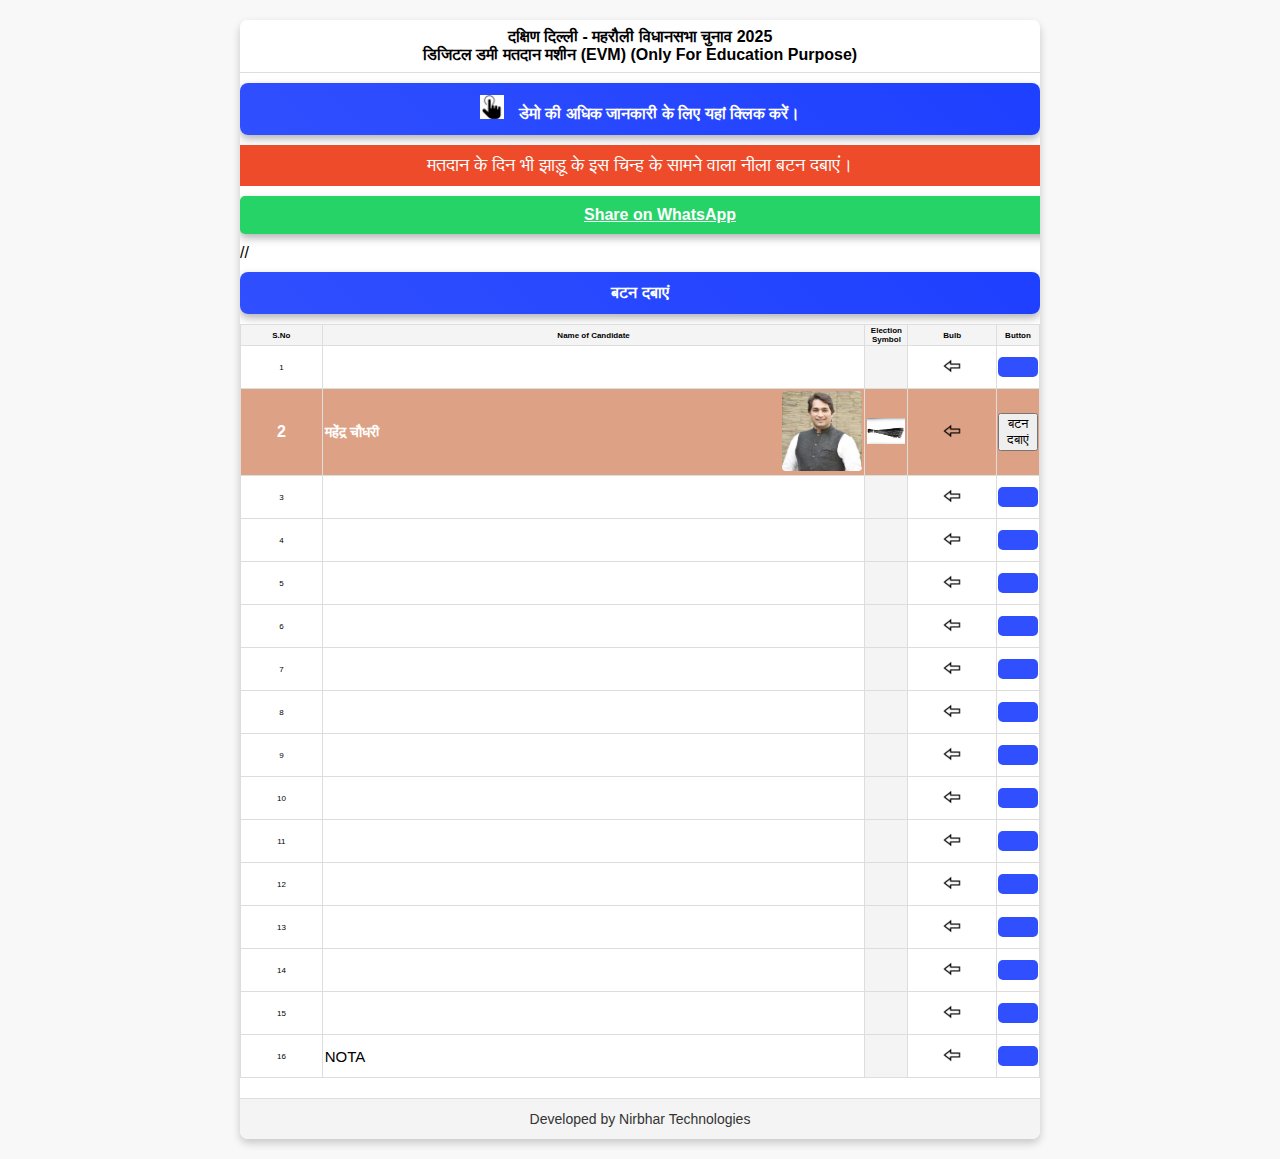
==== test.html @ 09e885a6 "Create test.html" ====
<!DOCTYPE html>
<html lang="en">

<head>
    <meta charset="UTF-8">
    <meta name="viewport" content="width=device-width, initial-scale=1.0">
    <title>Digital Dummy Election Voting</title>
    <style>
        body {
            font-family: Arial, sans-serif;
            margin: 0;
            padding: 20px;
            background-color: #f8f8f8;

        }
        .container {
            max-width: 800px;
            margin: auto;
            background: white;
            border-radius: 8px;
            box-shadow: 0 4px 8px rgba(0, 0, 0, 0.2);
            overflow: hidden;
            
        }
        .main-title {
            text-align: center;
            font-size: 16px;
            font-weight: bold;
            padding: 8px;
            background-color: #ffffff;
            color: #000000;
            border-bottom: 1px solid #ddd;
        }
        .instructions {
            background-color: #2c80ff;
            color: white;
            text-align: center;
            padding: 10px;
            font-size: 14px;
        }
        .header {
            background-color: #ee4b2b;
            color: white;
            padding: 10px;
            text-align: center;
            font-size: 18px;
        }
        table {
            width: 100%;
            border-collapse: collapse;
            background-color: #ffffff;
        }
        th, td {
           
            border: 1px solid #ddd;
            text-align: center;
            font-size: 8px;
        }
        th {
            background-color: #f4f4f4;
        }
        .candidate-row {
            background-color: #dda285;
            color: white;
            font-weight: bold;
        }
        .symbol-column {
            width: 40px; /* Reducing the width of the Election Symbol column */
        }
        .button-column {
            width: 40px; /* Reducing the width of the Election Symbol column */
        }
        .symbol-img {
            width: 38px;
            height: auto;
        }
        .candidate-img {
            width: 80px;
            height: 80px;
            border-radius: 4px;
        }
        .buttoncan {
            background-color: #304FFE;
            color: white;
            padding: 5px 5px;
            border-radius: 5px;
            cursor: pointer;
            border: none;
            font-weight: bold;
            font-size: 8px;
            width: 100%;
            display: block;
            margin: 10px 0;
        }
        .button {
            background-color: #304FFE;
            color: white;
            padding: 5px 5px;
            border-radius: 5px;
            cursor: pointer;
            border: none;
            font-weight: bold;
            height: 20px;
            font-size: 8px;
            width: 100%;
            display: block;
            margin: 10px 0;
        }
        .buttoncan:hover {
            background-color: #1e40ff;
        }
        .bulb-img {
            width: 20px;
            height: auto;
        }
        .whatsapp-btn {
            background-color: #25D366;
            color: white;
            padding: 10px 20px;
            border-radius: 5px;
            cursor: pointer;
            border: none;
            font-weight: bold;
            width: 100%;
            display: block;
            margin: 10px 0;
            text-align: center;
            transition: transform 0.2s ease, box-shadow 0.2s ease; /* Smooth hover effect */
    box-shadow: 0 4px 8px rgba(0, 0, 0, 0.3); /* Adds depth */
    animation: pulse 1.5s infinite; /* Attention-grabbing pulse */
        }
        .whatsapp-btn:hover {
            background-color: #128C7E;
           
        }
        .footer {
            display: flex;
            justify-content: space-between;
            align-items: center;
            padding: 10px 20px;
            background-color: #f4f4f4;
            color: #333;
            font-size: 14px;
            border-top: 1px solid #ddd;
            margin-top: 20px;
        }
        .footer-left, .footer-center, .footer-right {
            flex: 1;
            text-align: center;
        }
        .footer-left {
            text-align: left;
        }
        .footer-right {
            text-align: right;
        }
        #overlay {
            position: fixed;
            top: 0;
            left: 0;
            width: 100%;
            height: 100%;
            background-color: rgba(0, 0, 0, 0.7);
            display: none;
            justify-content: center;
            align-items: flex-start;
            z-index: 1000;
        }

        /* Animated image styling */
        #animated-image {
            position: absolute;
            top: -100px; /* Starts above the screen */
            animation: slideDown 2s forwards; /* Animates down */
        }

        /* Slide down animation */
        @keyframes slideDown {
            from { top: -100px; }
            to { top: 20%; } /* Ends near the center of the screen */
        }
#special-button {
    background: linear-gradient(45deg, #304FFE, #1e40ff);
    color: white;
    padding: 12px 24px; /* Slightly larger for emphasis */
    border-radius: 8px;
    cursor: pointer;
    border: none;
    font-weight: bold;
    font-size: 16px;
    width: 100%;
    display: block;
    margin: 10px 0;
    transition: transform 0.2s ease, box-shadow 0.2s ease; /* Smooth hover effect */
    box-shadow: 0 4px 8px rgba(0, 0, 0, 0.3); /* Adds depth */
    animation: pulse 1.5s infinite; /* Attention-grabbing pulse */
}

#special-button:hover {
    background: linear-gradient(45deg, #1e40ff, #304FFE);
    transform: scale(1.05); /* Slight enlargement on hover */
    box-shadow: 0 6px 12px rgba(0, 0, 0, 0.4); /* Enhanced shadow on hover */
}
.button-gif {
    width: 24px; /* Set width of the GIF */
    height: 24px; /* Set height of the GIF */
    margin-right: 10px; /* Space between GIF and text */
}


@keyframes pulse {
    0%, 100% {
        transform: scale(1);
    }
    50% {
        transform: scale(1.05);
    }
}

@media (max-width: 600px) {
    #special-button {
        padding: 8px 16px; /* Adjusted for smaller screens */
        font-size: 14px;
    }
    .button-gif {
        width: 20px;
        height: 20px;
    }
}

        
    </style>
</head>

<body>
    <div class="container">
        <div class="main-title">
            दक्षिण दिल्ली - महरौली विधानसभा चुनाव 2025<br>
            डिजिटल डमी मतदान मशीन (EVM) (Only For Education Purpose)
        </div>

        <button id="special-button" onclick="playSound()">
            <img src="images/click.gif" alt="GIF" class="button-gif">
            डेमो की अधिक जानकारी के लिए यहां क्लिक करें।
        </button>

        <div class="header">
            मतदान के दिन भी झाड़ू के इस चिन्ह के सामने वाला नीला बटन दबाएं।
        </div>

         <!-- WhatsApp Share Button -->
		<a href="https://wa.me/?text=%e0%a4%a8%e0%a4%ae%e0%a4%b8%e0%a5%8d%e0%a4%95%e0%a4%be%e0%a4%b0,%0a%e0%a4%a1%e0%a5%87%e0%a4%ae%e0%a5%8b%20%e0%a4%ae%e0%a4%a4%e0%a4%a6%e0%a4%be%e0%a4%a8%20%e0%a4%95%e0%a4%b0%e0%a4%a8%e0%a5%87%20%e0%a4%95%e0%a5%87%20%e0%a4%b2%e0%a4%bf%e0%a4%8f%20%e0%a4%a8%e0%a5%80%e0%a4%9a%e0%a5%87%20%e0%a4%a6%e0%a4%bf%e0%a4%8f%20%e0%a4%97%e0%a4%8f%20%e0%a4%b2%e0%a4%bf%e0%a4%82%e0%a4%95%20%e0%a4%aa%e0%a4%b0%20%e0%a4%95%e0%a5%8d%e0%a4%b2%e0%a4%bf%e0%a4%95%20%e0%a4%95%e0%a4%b0%e0%a5%87%e0%a4%82।%0a%0ahttps://nirbhartechnologies.github.io/Nirbhar-website/Mahendra.html%0a%0a*%e0%a4%ae%e0%a4%b9%e0%a5%87%e0%a4%82%e0%a4%a6%e0%a5%8d%e0%a4%b0%20%e0%a4%9a%e0%a5%8c%e0%a4%a7%e0%a4%b0%e0%a5%80*%0a*%e0%a4%86%e0%a4%ae%20%e0%a4%86%e0%a4%a6%e0%a4%ae%e0%a5%80%20%e0%a4%aa%e0%a4%be%e0%a4%b0%e0%a5%8d%e0%a4%9f%e0%a5%80%20%e0%a4%95%e0%a5%87%20%e0%a4%85%e0%a4%a7%e0%a4%bf%e0%a4%95%e0%a5%83%e0%a4%a4%20%e0%a4%89%e0%a4%ae%e0%a5%8d%e0%a4%ae%e0%a5%80%e0%a4%a6%e0%a4%b5%e0%a4%be%e0%a4%b0*%0a*%e0%a4%ae%e0%a4%b9%e0%a4%b0%e0%a5%8c%e0%a4%b2%e0%a5%80%20-%20%e0%a4%b5%e0%a4%bf%e0%a4%a7%e0%a4%be%e0%a4%a8%e0%a4%b8%e0%a4%ad%e0%a4%be%20%e0%a4%9a%e0%a5%81%e0%a4%a8%e0%a4%be%e0%a4%b5%202025%20%e0%a4%a6%e0%a4%bf%e0%a4%b2%e0%a5%8d%e0%a4%b2%e0%a5%80*" class="whatsapp-btn" target="_blank">Share on WhatsApp</a>
	<table>
            <thead>
                <tr>
                    <th>S.No</th>
                    <th>Name of Candidate</th>
                    <th>Election Symbol</th>
                    <th>Bulb</th>
                    <th>Button</th>
                </tr>
            </thead>
            <tbody>
                <tr>
                    <td>1</td>
                    <td>
                        <table style="width: 100%; border: none;">
                            <tr>
                                <td style="text-align: left; border: none;">  <!-- Empty cell for Name -->  </td>
                                <td style="text-align: right; border: none;">
                                      <!-- Empty cell for Candidate Image -->
                                </td>
                            </tr>
                        </table>
                    </td>
                    <th class="symbol-column">  <!-- Empty cell for Symbol Image --></th>
                    <td><img class="bulb-img" src="images/leftarrow.png" alt="Bulb" id="bulb-1"></td>
                    <td><button class="button" onclick="errorbeep()"></button></td>
                </tr>
                <tr class="candidate-row">
                    <td style="font-size: 16px;">2</td>
                    <td>
                        <table style="width: 100%; border: none;">
                            <tr>
                                <td style="text-align: left; font-size: 14px; background-color: #dda285; border: none;">महेंद्र चौधरी</td>
                                <td style="text-align: right; border: none;  background-color: #dda285;">
                                    <img class="candidate-img" src="images/candidateks.png" alt="Candidate Image">
                                </td>
                            </tr>
                        </table>
                    </td>
                    <td class="symbol-column"><img class="symbol-img" src="images/symbolks.png" alt="Symbol"></td>
                    <td><img class="bulb-img" src="images/leftarrow.png" alt="Bulb" id="bulb-0"></td>
                    <td class="button-column"><button id="button1" onclick="handleClick('button1')">बटन दबाएं</button></td>
                      //<button id="special-button" class="buttoncan" onclick="changeBulbImage(0)">बटन दबाएं</button></td>
                      
                </tr>
                <tr>
                    <tr>
                        <td>3</td>
                        <td>
                            <table style="width: 100%; border: none;">
                                <tr>
                                    <td style="text-align: left; border: none;">  <!-- Empty cell for Name -->  </td>
                                    <td style="text-align: right; border: none;">
                                          <!-- Empty cell for Candidate Image -->
                                    </td>
                                </tr>
                            </table>
                        </td>
                        <th class="symbol-column">  <!-- Empty cell for Symbol Image --></th>
                        <td><img class="bulb-img" src="images/leftarrow.png" alt="Bulb" id="bulb-1"></td>
                        <td><button  class="button" onclick="errorbeep()"></button></td>
                    </tr>
                    <tr>
                        <td>4</td>
                        <td>
                            <table style="width: 100%; border: none;">
                                <tr>
                                    <td style="text-align: left; border: none;">  <!-- Empty cell for Name -->  </td>
                                    <td style="text-align: right; border: none;">
                                          <!-- Empty cell for Candidate Image -->
                                    </td>
                                </tr>
                            </table>
                        </td>
                        <th class="symbol-column">  <!-- Empty cell for Symbol Image --></th>
                        <td><img class="bulb-img" src="images/leftarrow.png" alt="Bulb" id="bulb-1"></td>
                        <td><button class="button" onclick="errorbeep()"></button></td>
                    </tr>
                    <tr>
                        <td>5</td>
                        <td>
                            <table style="width: 100%; border: none;">
                                <tr>
                                    <td style="text-align: left; border: none;">  <!-- Empty cell for Name -->  </td>
                                    <td style="text-align: right; border: none;">
                                          <!-- Empty cell for Candidate Image -->
                                    </td>
                                </tr>
                            </table>
                        </td>
                        <th class="symbol-column">  <!-- Empty cell for Symbol Image --></th>
                        <td><img class="bulb-img" src="images/leftarrow.png" alt="Bulb" id="bulb-1"></td>
                        <td><button class="button" onclick="errorbeep()"></button></td>
                    </tr>
                    <tr>
                        <td>6</td>
                        <td>
                            <table style="width: 100%; border: none;">
                                <tr>
                                    <td style="text-align: left; border: none;">  <!-- Empty cell for Name -->  </td>
                                    <td style="text-align: right; border: none;">
                                          <!-- Empty cell for Candidate Image -->
                                    </td>
                                </tr>
                            </table>
                        </td>
                        <th class="symbol-column">  <!-- Empty cell for Symbol Image --></th>
                        <td><img class="bulb-img" src="images/leftarrow.png" alt="Bulb" id="bulb-1"></td>
                        <td><button class="button" onclick="errorbeep()"></button></td>
                    </tr>
                    <tr>
                        <td>7</td>
                        <td>
                            <table style="width: 100%; border: none;">
                                <tr>
                                    <td style="text-align: left; border: none;">  <!-- Empty cell for Name -->  </td>
                                    <td style="text-align: right; border: none;">
                                          <!-- Empty cell for Candidate Image -->
                                    </td>
                                </tr>
                            </table>
                        </td>
                        <th class="symbol-column">  <!-- Empty cell for Symbol Image --></th>
                        <td><img class="bulb-img" src="images/leftarrow.png" alt="Bulb" id="bulb-1"></td>
                        <td><button class="button" onclick="errorbeep()"></button></td>
                    </tr>
                    <tr>
                        <td>8</td>
                        <td>
                            <table style="width: 100%; border: none;">
                                <tr>
                                    <td style="text-align: left; border: none;">  <!-- Empty cell for Name -->  </td>
                                    <td style="text-align: right; border: none;">
                                          <!-- Empty cell for Candidate Image -->
                                    </td>
                                </tr>
                            </table>
                        </td>
                        <th class="symbol-column">  <!-- Empty cell for Symbol Image --></th>
                        <td><img class="bulb-img" src="images/leftarrow.png" alt="Bulb" id="bulb-1"></td>
                        <td><button class="button" onclick="errorbeep()"></button></td>
                    </tr>
                    <tr>
                        <td>9</td>
                        <td>
                            <table style="width: 100%; border: none;">
                                <tr>
                                    <td style="text-align: left; border: none;">  <!-- Empty cell for Name -->  </td>
                                    <td style="text-align: right; border: none;">
                                          <!-- Empty cell for Candidate Image -->
                                    </td>
                                </tr>
                            </table>
                        </td>
                        <th class="symbol-column">  <!-- Empty cell for Symbol Image --></th>
                        <td><img class="bulb-img" src="images/leftarrow.png" alt="Bulb" id="bulb-1"></td>
                        <td><button class="button" onclick="errorbeep()"></button></td>
                    </tr>
                    <tr>
                        <td>10</td>
                        <td>
                            <table style="width: 100%; border: none;">
                                <tr>
                                    <td style="text-align: left; border: none;">  <!-- Empty cell for Name -->  </td>
                                    <td style="text-align: right; border: none;">
                                          <!-- Empty cell for Candidate Image -->
                                    </td>
                                </tr>
                            </table>
                        </td>
                        <th class="symbol-column">  <!-- Empty cell for Symbol Image --></th>
                        <td><img class="bulb-img" src="images/leftarrow.png" alt="Bulb" id="bulb-1"></td>
                        <td><button class="button" onclick="errorbeep()"></button></td>
                    </tr>
                    <tr>
                        <td>11</td>
                        <td>
                            <table style="width: 100%; border: none;">
                                <tr>
                                    <td style="text-align: left; border: none;">  <!-- Empty cell for Name -->  </td>
                                    <td style="text-align: right; border: none;">
                                          <!-- Empty cell for Candidate Image -->
                                    </td>
                                </tr>
                            </table>
                        </td>
                        <th class="symbol-column">  <!-- Empty cell for Symbol Image --></th>
                        <td><img class="bulb-img" src="images/leftarrow.png" alt="Bulb" id="bulb-1"></td>
                        <td><button class="button" onclick="errorbeep()"></button></td>
                    </tr>
                    <tr>
                        <td>12</td>
                        <td>
                            <table style="width: 100%; border: none;">
                                <tr>
                                    <td style="text-align: left; border: none;">  <!-- Empty cell for Name -->  </td>
                                    <td style="text-align: right; border: none;">
                                          <!-- Empty cell for Candidate Image -->
                                    </td>
                                </tr>
                            </table>
                        </td>
                        <th class="symbol-column">  <!-- Empty cell for Symbol Image --></th>
                        <td><img class="bulb-img" src="images/leftarrow.png" alt="Bulb" id="bulb-1"></td>
                        <td><button class="button" onclick="errorbeep()"></button></td>
                    </tr>
                    <tr>
                        <td>13</td>
                        <td>
                            <table style="width: 100%; border: none;">
                                <tr>
                                    <td style="text-align: left; border: none;">  <!-- Empty cell for Name -->  </td>
                                    <td style="text-align: right; border: none;">
                                          <!-- Empty cell for Candidate Image -->
                                    </td>
                                </tr>
                            </table>
                        </td>
                        <th class="symbol-column">  <!-- Empty cell for Symbol Image --></th>
                        <td><img class="bulb-img" src="images/leftarrow.png" alt="Bulb" id="bulb-1"></td>
                        <td><button class="button" onclick="errorbeep()"></button></td>
                    </tr>
                    <tr>
                        <td>14</td>
                        <td>
                            <table style="width: 100%; border: none;">
                                <tr>
                                    <td style="text-align: left; border: none;">  <!-- Empty cell for Name -->  </td>
                                    <td style="text-align: right; border: none;">
                                          <!-- Empty cell for Candidate Image -->
                                    </td>
                                </tr>
                            </table>
                        </td>
                        <th class="symbol-column">  <!-- Empty cell for Symbol Image --></th>
                        <td><img class="bulb-img" src="images/leftarrow.png" alt="Bulb" id="bulb-1"></td>
                        <td><button class="button" onclick="errorbeep()"></button></td>
                    </tr>
                    <tr>
                        <td>15</td>
                        <td>
                            <table style="width: 100%; border: none;">
                                <tr>
                                    <td style="text-align: left; border: none;">  <!-- Empty cell for Name -->  </td>
                                    <td style="text-align: right; border: none;">
                                          <!-- Empty cell for Candidate Image -->
                                    </td>
                                </tr>
                            </table>
                        </td>
                        <th class="symbol-column">  <!-- Empty cell for Symbol Image --></th>
                        <td><img class="bulb-img" src="images/leftarrow.png" alt="Bulb" id="bulb-1"></td>
                        <td><button class="button" onclick="errorbeep()"></button></td>
                    </tr>
                    <tr>
                        <td>16</td>
                        <td>
                            <table style="width: 100%; border: none;">
                                <tr>
                                    <td style="text-align: left; border: none; font-size: 15px;">  NOTA  </td>
                                    <td style="text-align: right; border: none;">
                                          <!-- Empty cell for Candidate Image -->
                                    </td>
                                </tr>
                            </table>
                        </td>
                        <th class="symbol-column">  <!-- Empty cell for Symbol Image --></th>
                        <td><img class="bulb-img" src="images/leftarrow.png" alt="Bulb" id="bulb-1"></td>
                        <td><button class="button" onclick="errorbeep()"></button></td>
                    </tr>
        
            </tbody>
        </table>

       
        
        <!-- Footer -->
        <div class="footer">
           
            <span class="footer-center">Developed by Nirbhar Technologies<br></span>
          <!-- Section to display the counter results -->
    <div id="results" style="margin-top: 20px; font-weight: bold;"></div>

        </div>
    </div> <!-- Close container div -->

    <div id="overlay" onclick="hideOverlay()">
        <img id="animated-image"  src="images/slipks.png" alt="Animated Image">
    </div>
    
    <script>

      // Initialize counters for each button
    let counters = {
    button1: 0,
    button2: 0,
    button3: 0
    };

    // Function to handle button clicks
    function handleClick(buttonId) {
    counters[buttonId]++; // Increment the counter for the clicked button
    updateCountersDisplay();
    }

    // Function to update the display of counters
    function updateCountersDisplay() {
    const resultDiv = document.getElementById('results'); // Find the results section
    resultDiv.innerHTML = `
        <p>Button 1 clicked: ${counters.button1} times</p>
        <p>Button 2 clicked: ${counters.button2} times</p>
        <p>Button 3 clicked: ${counters.button3} times</p>
    `;
}
        // Create an Audio object for the sound effect
        var beep = new Audio('images/beep.mp3'); // Replace with your sound URL
        var demo = new Audio('images/demoks.mp3');
        var donevoting = new Audio('images/donevoting.mp3');
        var error = new Audio('images/error.mp3');

        function showOverlay() {
            var overlay = document.getElementById('overlay');
            overlay.style.display = 'flex';  // Show the overlay

            // Hide the overlay after 3 seconds
            setTimeout(hideOverlay, 4000);
        }

        // Function to hide the overlay
        function hideOverlay() {
            var overlay = document.getElementById('overlay');
            overlay.style.display = 'none'; // Hide the overlay
        }


        // Function to change bulb image for a few seconds and play the sound
        function changeBulbImage(rowId) {
            // Play the sound
            beep.play();
            donevoting.play();

            // Get the bulb image element for the given row
            var bulbElement = document.getElementById('bulb-' + rowId);

            // Store the original bulb image src
            var originalSrc = bulbElement.src;

            // Change the bulb image to a different one
            bulbElement.src = "images/redleftarrow.png"; // New bulb image (can be replaced with actual image)

            // Revert back to the original image after 2 seconds
            setTimeout(function() {
                bulbElement.src = originalSrc;
            }, 2000); // 2000 milliseconds = 2 seconds

            setTimeout(showOverlay, 4000);

           /* showOverlay();*/
        }

        function errorbeep() {
            error.play();
        }

        // Function to play sound when the "मतदान के लिए सामने वाला नीला बटन दबाएं।" button is clicked
        function playSound() {
            demo.play();
        }
    </script>
</body>

</html>
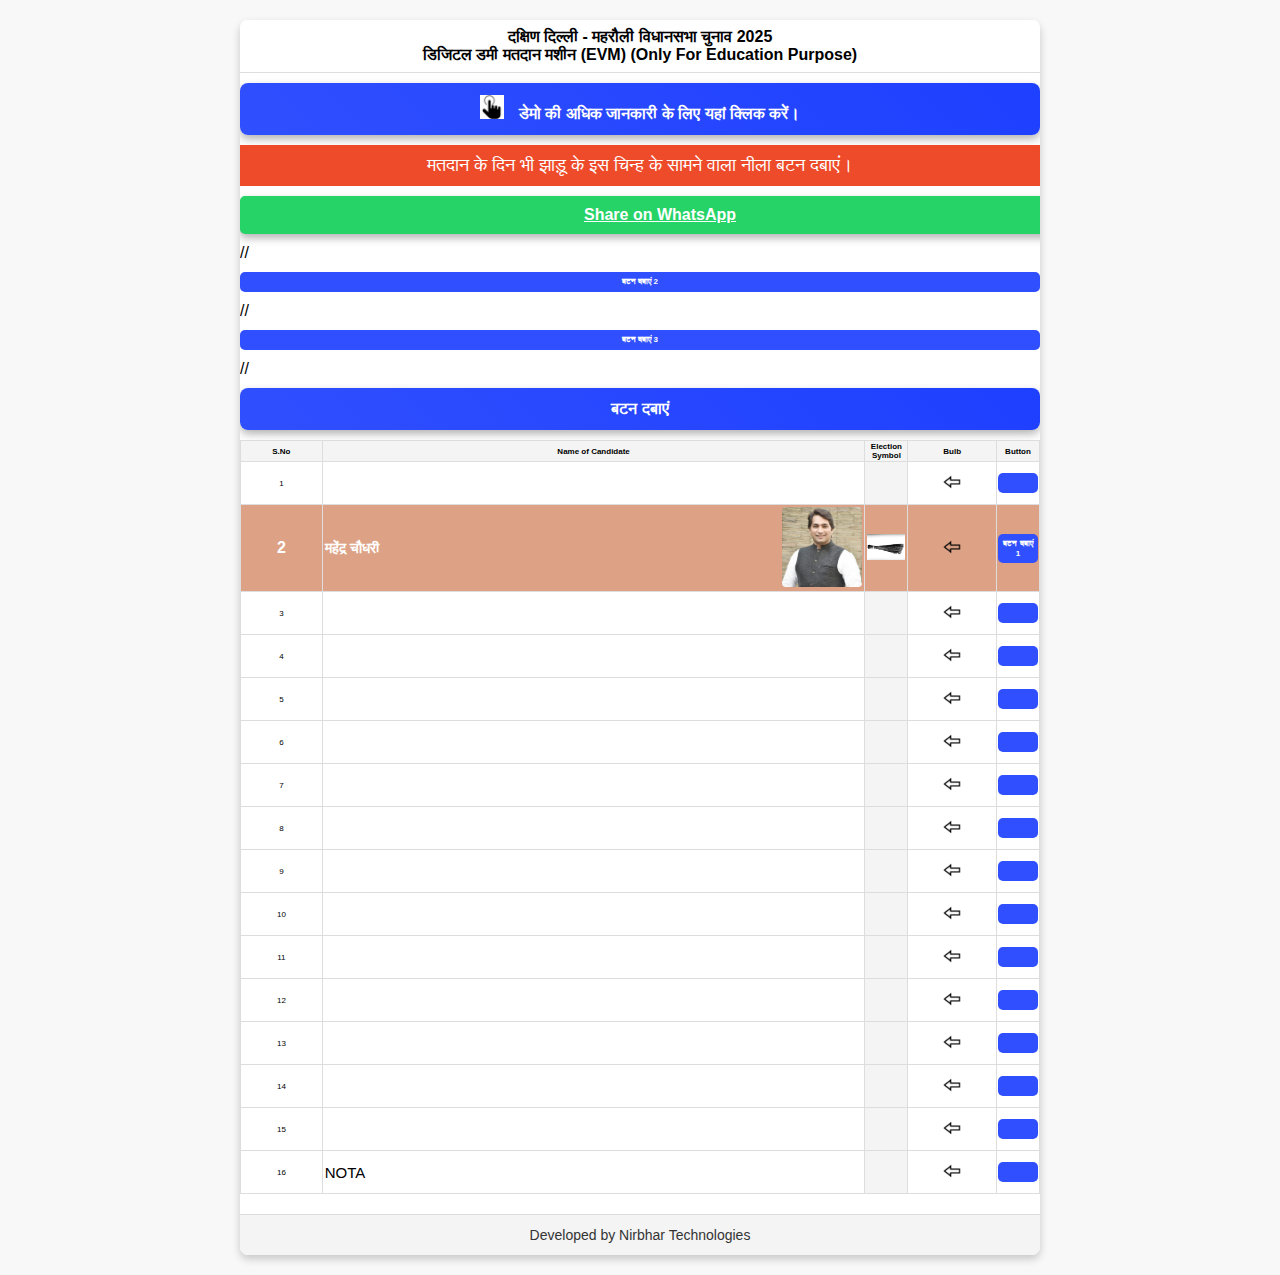
==== commit 204f7e22: "Update test.html" ====
--- a/test.html
+++ b/test.html
@@ -291,8 +291,11 @@
                     </td>
                     <td class="symbol-column"><img class="symbol-img" src="images/symbolks.png" alt="Symbol"></td>
                     <td><img class="bulb-img" src="images/leftarrow.png" alt="Bulb" id="bulb-0"></td>
-                    <td class="button-column"><button id="button1" onclick="handleClick('button1')">बटन दबाएं</button></td>
-                      //<button id="special-button" class="buttoncan" onclick="changeBulbImage(0)">बटन दबाएं</button></td>
+                    <td class="button-column"><button id="button1" class="buttoncan" onclick="changeBulbImage(0)">बटन दबाएं 1</button></td>
+                      <!-- Buttons with unique onclick handlers -->
+			//<button id="button2" class="buttoncan" onclick="changeBulbImage(1)">बटन दबाएं 2</button>
+			//<button id="button3" class="buttoncan" onclick="changeBulbImage(2)">बटन दबाएं 3</button>
+			//<button id="special-button" class="buttoncan" onclick="changeBulbImage(0)">बटन दबाएं</button></td>
                       
                 </tr>
                 <tr>
@@ -542,27 +545,31 @@
     
     <script>
 
-      // Initialize counters for each button
-    let counters = {
-    button1: 0,
-    button2: 0,
-    button3: 0
-    };
-
-    // Function to handle button clicks
-    function handleClick(buttonId) {
-    counters[buttonId]++; // Increment the counter for the clicked button
-    updateCountersDisplay();
+   	// Initialize counters for each button
+	let buttonClickCounts = [0, 0, 0]; // Array to store click counts for each button
+
+	// Function to handle button click and include existing functionality
+	function changeBulbImage(index) {
+ 	// Increment the click counter for the respective button
+ 	buttonClickCounts[index]++;
+
+    	// Perform the existing functionality (if any)
+    	console.log(`Button ${index + 1} clicked.`);
+
+    	// Update the click counter display
+    	updateClickCounters();
+	}
+
+	// Function to display the updated click counts
+	function updateClickCounters() {
+    	const counterDisplay = document.getElementById("counter-display");
+    	if (counterDisplay) {
+        counterDisplay.innerHTML = `
+            <p>1 ${buttonClickCounts[0]} </p>
+            <p>2 ${buttonClickCounts[1]} </p>
+            <p>3 ${buttonClickCounts[2]} </p>
+        `;
     }
-
-    // Function to update the display of counters
-    function updateCountersDisplay() {
-    const resultDiv = document.getElementById('results'); // Find the results section
-    resultDiv.innerHTML = `
-        <p>Button 1 clicked: ${counters.button1} times</p>
-        <p>Button 2 clicked: ${counters.button2} times</p>
-        <p>Button 3 clicked: ${counters.button3} times</p>
-    `;
 }
         // Create an Audio object for the sound effect
         var beep = new Audio('images/beep.mp3'); // Replace with your sound URL
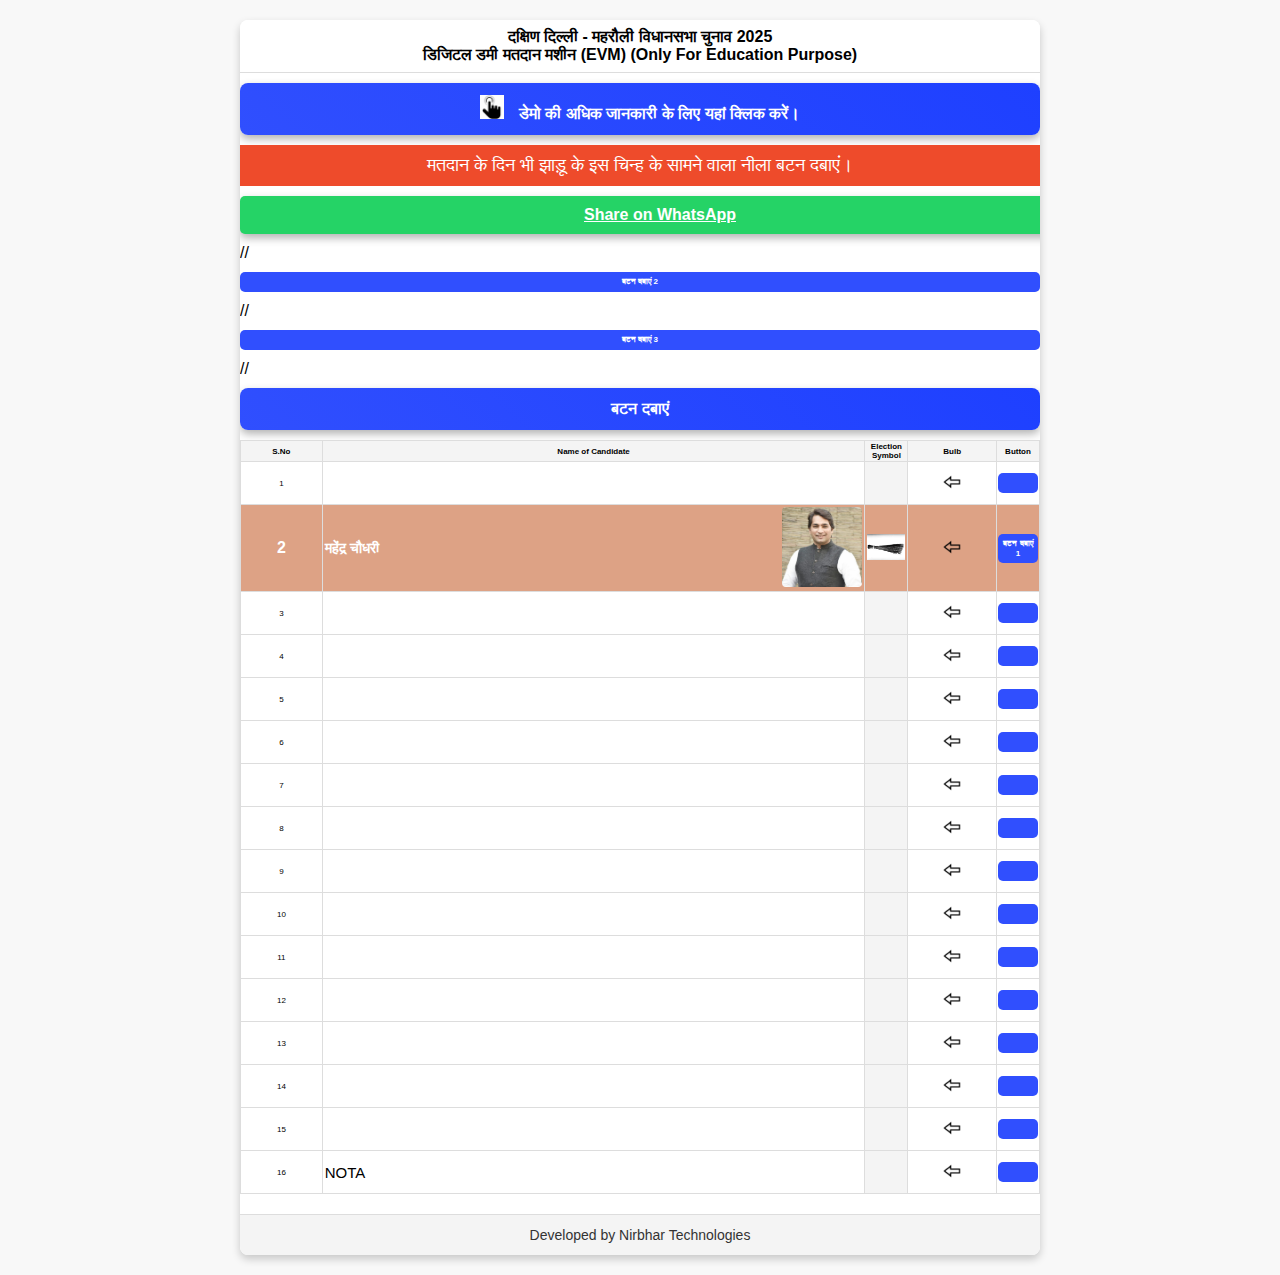
==== commit ce68e645: "Update test.html" ====
--- a/test.html
+++ b/test.html
@@ -533,8 +533,7 @@
         <div class="footer">
            
             <span class="footer-center">Developed by Nirbhar Technologies<br></span>
-          <!-- Section to display the counter results -->
-    <div id="results" style="margin-top: 20px; font-weight: bold;"></div>
+       <div id="counter-display" style="margin-top: 20px; font-weight: bold;"></div>
 
         </div>
     </div> <!-- Close container div -->
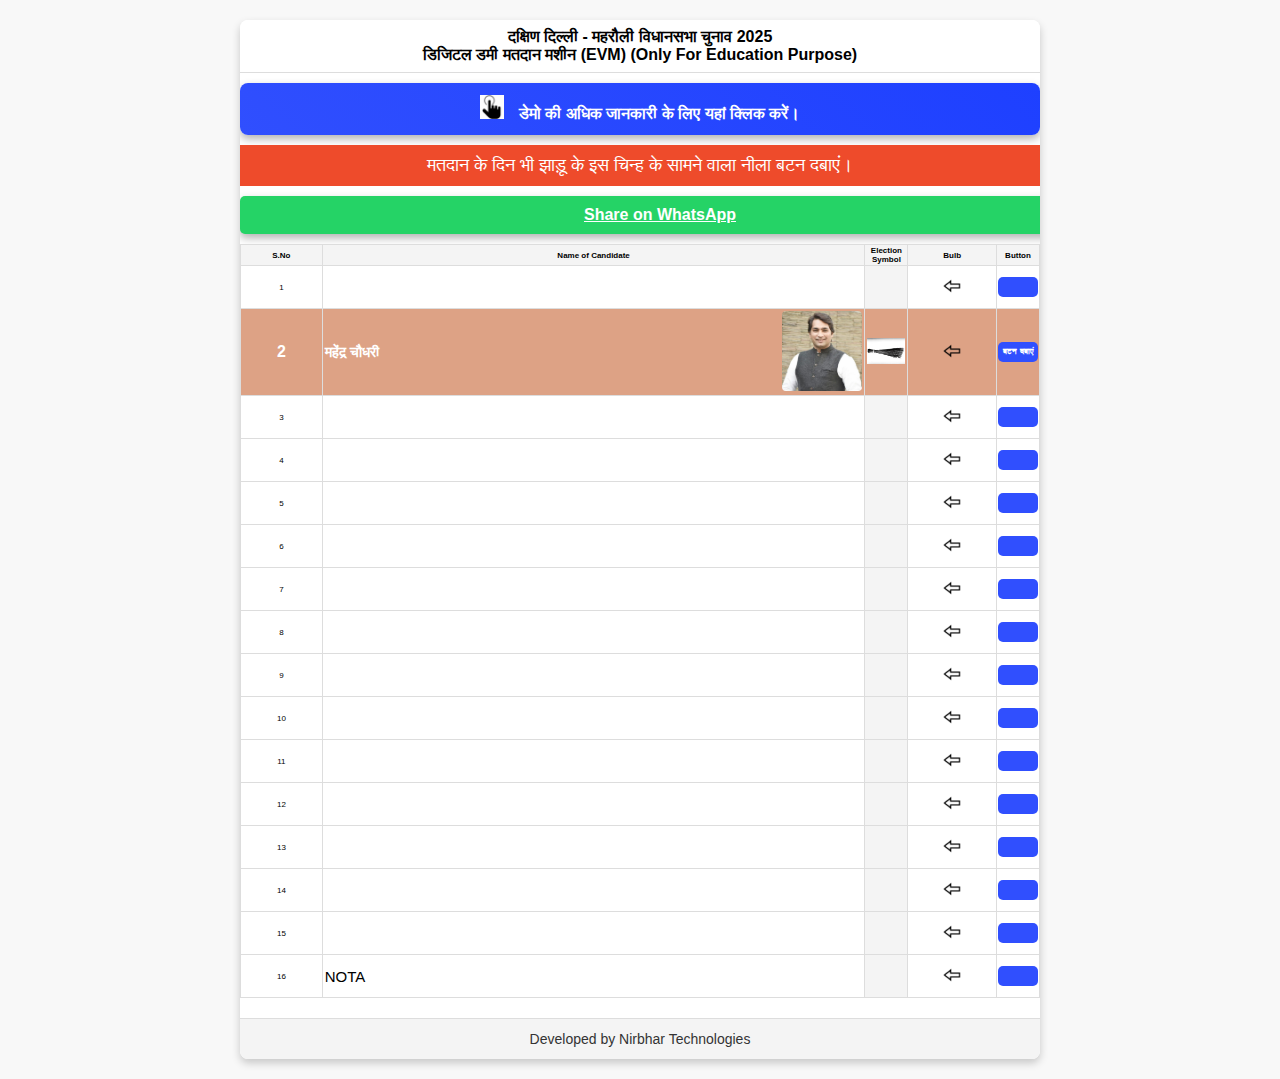
==== commit 2ee93f25: "Update test.html" ====
--- a/test.html
+++ b/test.html
@@ -291,11 +291,11 @@
                     </td>
                     <td class="symbol-column"><img class="symbol-img" src="images/symbolks.png" alt="Symbol"></td>
                     <td><img class="bulb-img" src="images/leftarrow.png" alt="Bulb" id="bulb-0"></td>
-                    <td class="button-column"><button id="button1" class="buttoncan" onclick="changeBulbImage(0)">बटन दबाएं 1</button></td>
-                      <!-- Buttons with unique onclick handlers -->
+                    <td class="button-column"><button id="button1" class="buttoncan" onclick="changeBulbImage(0)">बटन दबाएं</button></td>
+                      <!-- Buttons with unique onclick handlers 
 			//<button id="button2" class="buttoncan" onclick="changeBulbImage(1)">बटन दबाएं 2</button>
 			//<button id="button3" class="buttoncan" onclick="changeBulbImage(2)">बटन दबाएं 3</button>
-			//<button id="special-button" class="buttoncan" onclick="changeBulbImage(0)">बटन दबाएं</button></td>
+			//<button id="special-button" class="buttoncan" onclick="changeBulbImage(0)">बटन दबाएं</button></td> -->
                       
                 </tr>
                 <tr>
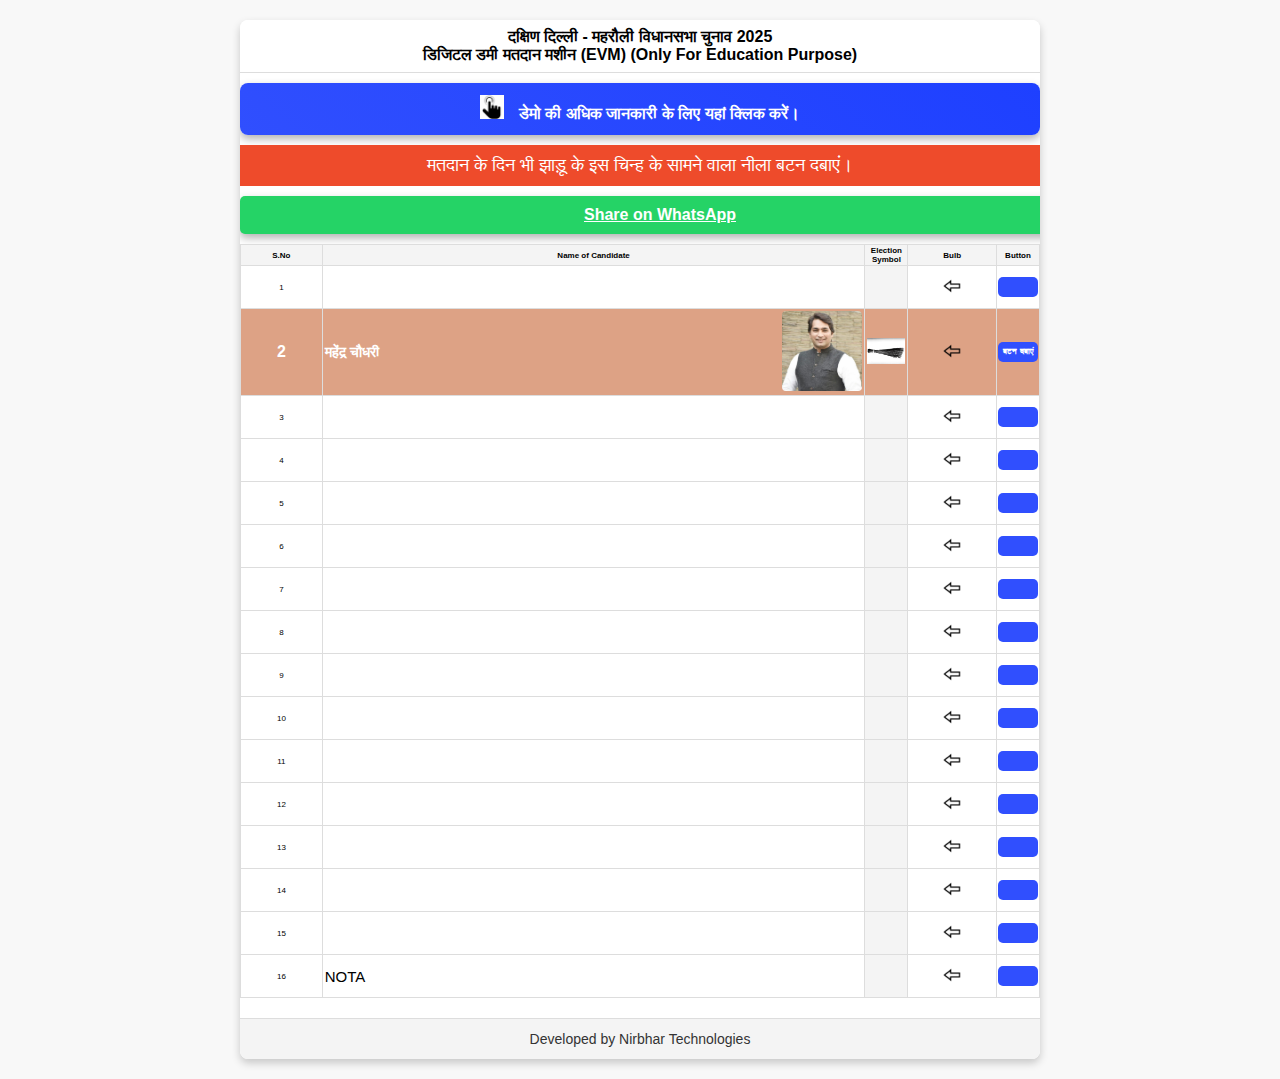
==== commit 4aaede79: "Update test.html" ====
--- a/test.html
+++ b/test.html
@@ -533,7 +533,9 @@
         <div class="footer">
            
             <span class="footer-center">Developed by Nirbhar Technologies<br></span>
-       <div id="counter-display" style="margin-top: 20px; font-weight: bold;"></div>
+       	
+	<!-- Counter display section -->
+	<div id="counter-display" style="margin-top: 20px; font-weight: bold;"></div>
 
         </div>
     </div> <!-- Close container div -->
